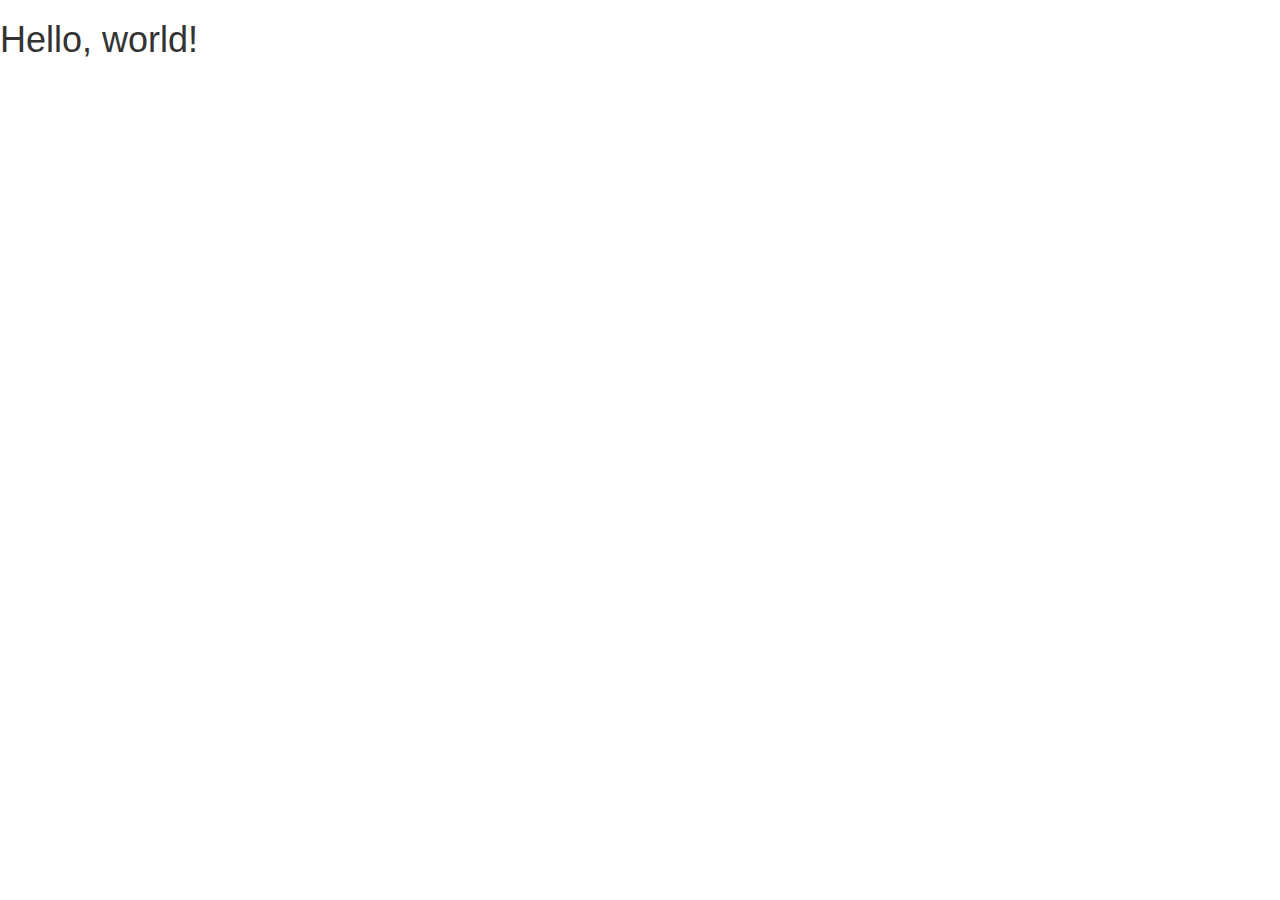
==== index.html @ 155146ff "start bootstrap project" ====
<!DOCTYPE html>
<html lang="en">
  <head>
    <meta charset="utf-8">
    <meta http-equiv="X-UA-Compatible" content="IE=edge">
    <meta name="viewport" content="width=device-width, initial-scale=1">
    <!-- The above 3 meta tags *must* come first in the head; any other head content must come *after* these tags -->
    <title>Bootstrap 101 Template</title>

    <!-- Bootstrap -->
    <link href="css/bootstrap.min.css" rel="stylesheet">

    <!-- HTML5 shim and Respond.js for IE8 support of HTML5 elements and media queries -->
    <!-- WARNING: Respond.js doesn't work if you view the page via file:// -->
    <!--[if lt IE 9]>
      <script src="https://oss.maxcdn.com/html5shiv/3.7.2/html5shiv.min.js"></script>
      <script src="https://oss.maxcdn.com/respond/1.4.2/respond.min.js"></script>
    <![endif]-->
  </head>
  <body>
    <h1>Hello, world!</h1>

    <!-- jQuery (necessary for Bootstrap's JavaScript plugins) -->
    <script src="https://ajax.googleapis.com/ajax/libs/jquery/1.11.3/jquery.min.js"></script>
    <!-- Include all compiled plugins (below), or include individual files as needed -->
    <script src="js/bootstrap.min.js"></script>
  </body>
</html>
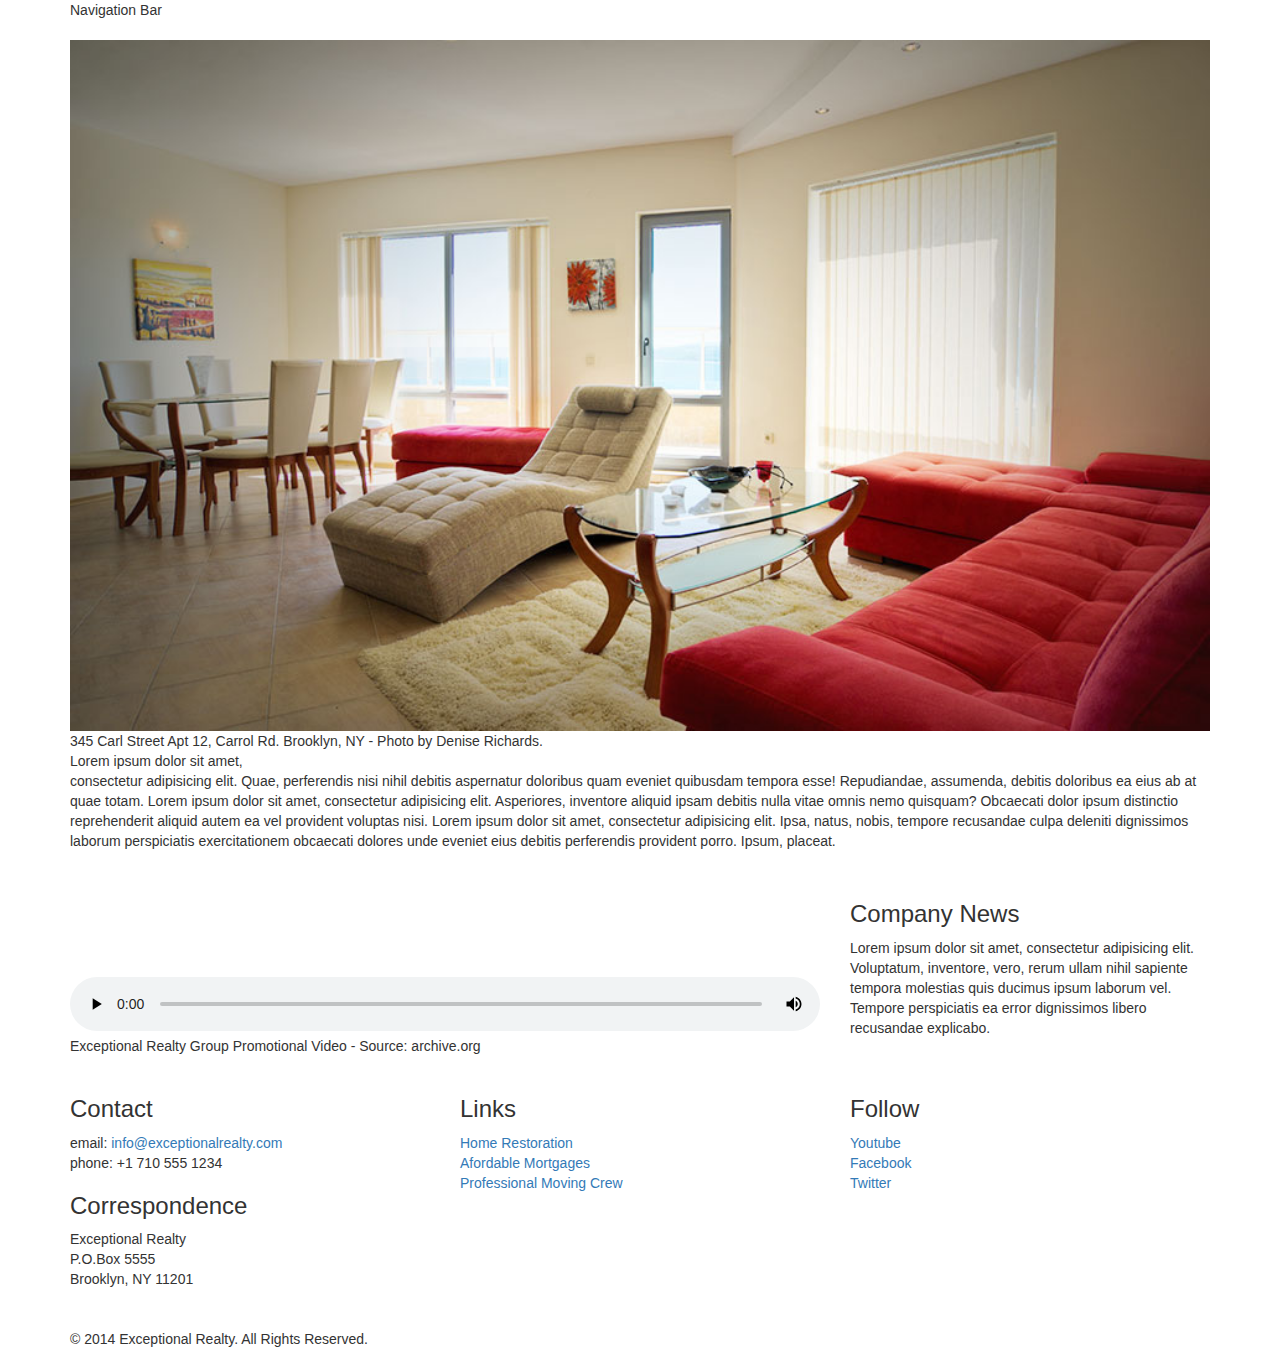
==== commit c8a5f835: "finish layout" ====
--- a/index.html
+++ b/index.html
@@ -5,10 +5,13 @@
     <meta http-equiv="X-UA-Compatible" content="IE=edge">
     <meta name="viewport" content="width=device-width, initial-scale=1">
     <!-- The above 3 meta tags *must* come first in the head; any other head content must come *after* these tags -->
-    <title>Bootstrap 101 Template</title>
+    <title>Exceptional Realty Group - Luxury Homes - About</title>
 
     <!-- Bootstrap -->
     <link href="css/bootstrap.min.css" rel="stylesheet">
+
+    <!--Custome CSS-->
+    <link rel="stylesheet" href="css/style.css">
 
     <!-- HTML5 shim and Respond.js for IE8 support of HTML5 elements and media queries -->
     <!-- WARNING: Respond.js doesn't work if you view the page via file:// -->
@@ -18,7 +21,87 @@
     <![endif]-->
   </head>
   <body>
-    <h1>Hello, world!</h1>
+    <div class="container">
+      <div class="row">
+        <div class="col-sm-12">
+          Navigation Bar
+        </div>
+      </div>
+
+      <div class="row">
+        <div class="col-sm-12">
+          <figure>
+            <img src="images/intro-pic.jpg" alt="A beautiful living room." title="Welcome to Exceptional Realty Group">
+            <figcaption>345 Carl Street Apt 12, Carrol Rd. Brooklyn, NY - Photo by Denise Richards.</figcaption>
+          </figure>
+
+          <p>Lorem ipsum dolor sit amet,<br> consectetur adipisicing elit. Quae, perferendis nisi nihil debitis aspernatur doloribus quam eveniet quibusdam tempora esse! Repudiandae, assumenda, debitis doloribus ea eius ab at quae totam. Lorem ipsum dolor sit amet, consectetur adipisicing elit. Asperiores, inventore aliquid ipsam debitis nulla vitae omnis nemo quisquam? Obcaecati dolor ipsum distinctio reprehenderit aliquid autem ea vel provident voluptas nisi. Lorem ipsum dolor sit amet, consectetur adipisicing elit. Ipsa, natus, nobis, tempore recusandae culpa deleniti dignissimos laborum perspiciatis exercitationem obcaecati dolores unde eveniet eius debitis perferendis provident porro. Ipsum, placeat.</p>
+        </div>
+      </div>
+
+      <div class="row">
+
+        <div class="col-sm-8">
+          <figure>
+            <video controls>
+              <source src="videos/real-estate.mp4" type="video/mp4"> 
+              <source src="videos/real-estate.ogv" type="video/ogg">
+              Your browser does not support HTML5 video. <a href="http://browsehappy.com" target="_blank">Please upgrade your browser</a>.
+            </video>
+            <figcaption>Exceptional Realty Group Promotional Video - Source: archive.org</figcaption>
+          </figure>
+        </div>
+
+        <div class="col-sm-4">
+          <h3>Company News</h3>
+          <p>Lorem ipsum dolor sit amet, consectetur adipisicing elit. Voluptatum, inventore, vero, rerum ullam nihil sapiente tempora molestias quis ducimus ipsum laborum vel. Tempore perspiciatis ea error dignissimos libero recusandae explicabo.</p>
+        </div>
+
+      </div>
+
+      <div class="row">
+
+        <div class="col-sm-4">
+          <h3>Contact</h3>
+          <p>
+            email: <a href="mailto:info@exceptionalrealty.com">info@exceptionalrealty.com</a><br>
+            phone: +1 710 555 1234
+          </p>
+          <h3>Correspondence</h3>
+          <address>
+            Exceptional Realty<br>
+            P.O.Box 5555<br>
+            Brooklyn, NY 11201
+          </address>
+        </div>
+
+        <div class="col-sm-4">
+          <h3>Links</h3>
+          <p>
+            <a href="#" target="_blank">Home Restoration</a><br>
+            <a href="#" target="_blank">Afordable Mortgages</a><br>
+            <a href="#" target="_blank">Professional Moving Crew</a>
+          </p>
+        </div>
+
+        <div class="col-sm-4">
+          <h3>Follow</h3>
+          <p>
+            <a href="#" target="_blank">Youtube</a><br>
+            <a href="#" target="_blank">Facebook</a><br>
+            <a href="#" target="_blank">Twitter</a>
+          </p>
+        </div>
+
+      </div>
+
+      <div class="row">
+        <div class="col-sm-12">
+          &copy; 2014 Exceptional Realty. All Rights Reserved.
+        </div>
+      </div>
+      
+    </div> <!--.container-->
 
     <!-- jQuery (necessary for Bootstrap's JavaScript plugins) -->
     <script src="https://ajax.googleapis.com/ajax/libs/jquery/1.11.3/jquery.min.js"></script>
--- a/css/style.css
+++ b/css/style.css
@@ -0,0 +1,13 @@
+/*/////// MEDIA ////////*/
+
+img, video, audio, iframe, table, form {
+  width: 100%; /* IE */
+  max-width: 100%; /* FF, Safari, Chrome */
+}
+
+
+/*/////// LAYOUT SYTLES ////////*/
+
+.row {
+  margin-bottom: 20px;
+}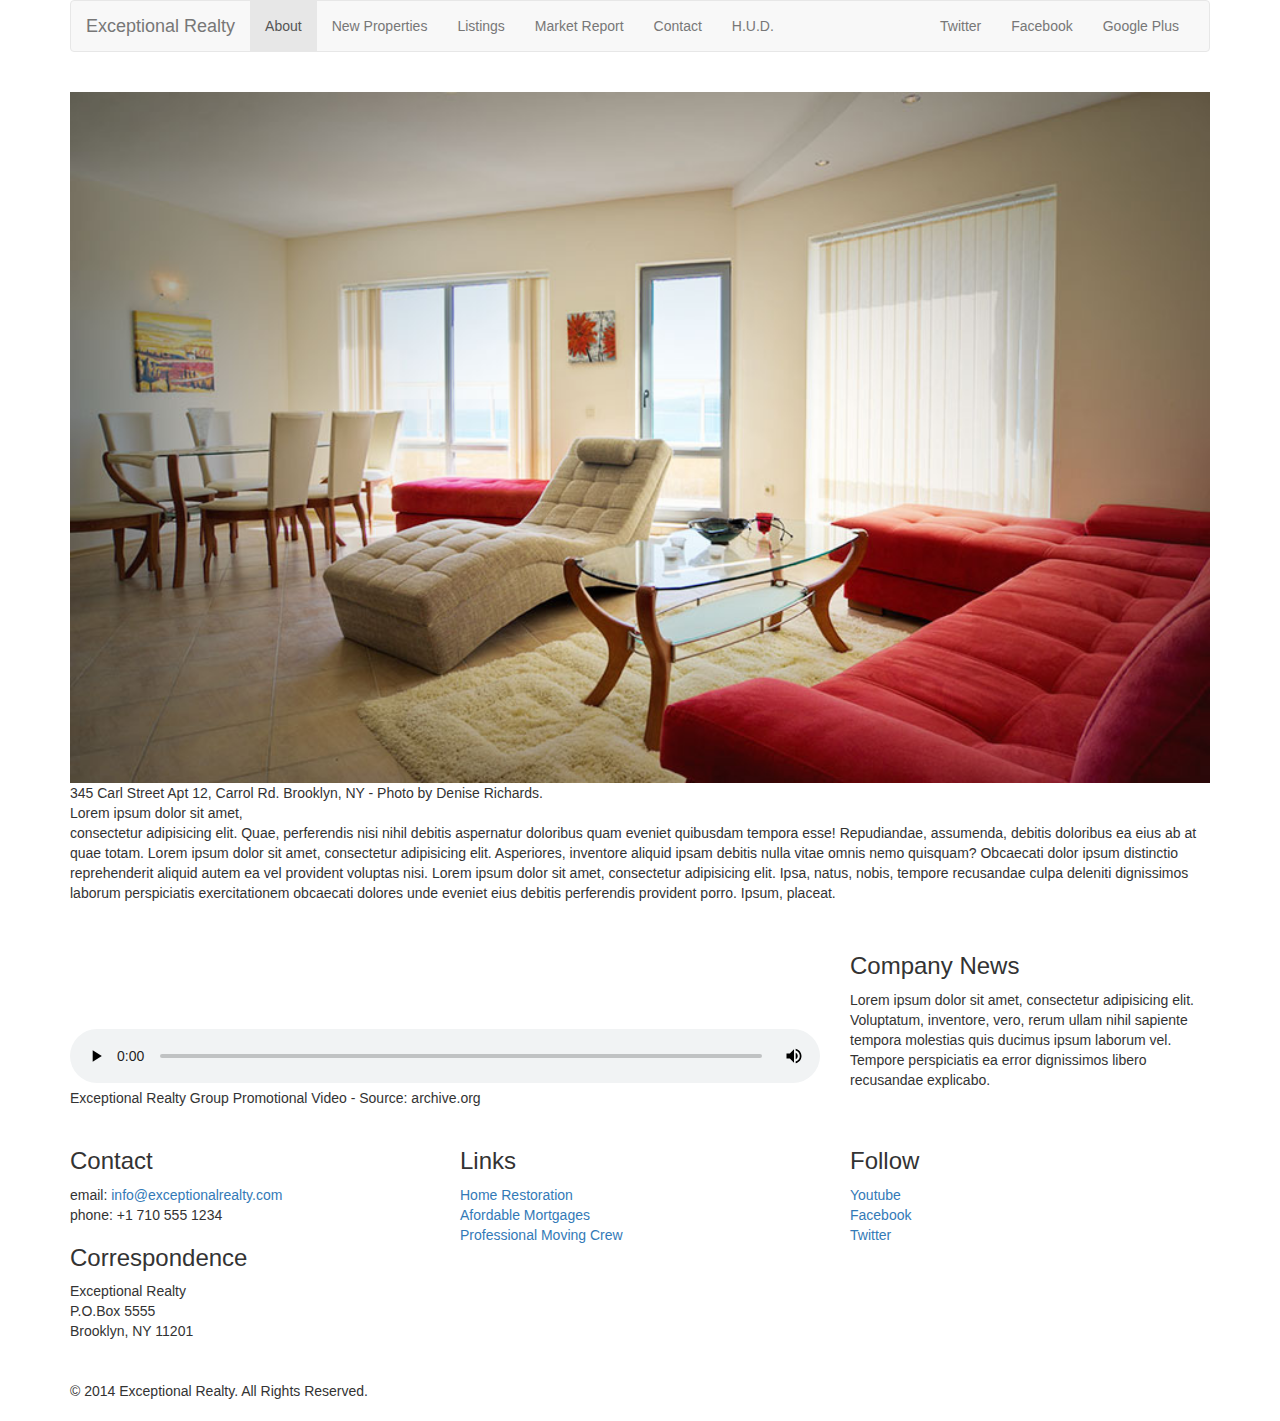
==== commit 9ef5cd46: "finish nav bar" ====
--- a/index.html
+++ b/index.html
@@ -24,7 +24,39 @@
     <div class="container">
       <div class="row">
         <div class="col-sm-12">
-          Navigation Bar
+          <nav class="navbar navbar-default">
+          <div class="container-fluid">
+            <!-- Brand and toggle get grouped for better mobile display -->
+            <div class="navbar-header">
+              <button type="button" class="navbar-toggle collapsed" data-toggle="collapse" data-target="#bs-example-navbar-collapse-1" aria-expanded="false">
+                <span class="sr-only">Toggle navigation</span>
+                <span class="icon-bar"></span>
+                <span class="icon-bar"></span>
+                <span class="icon-bar"></span>
+              </button>
+              <a class="navbar-brand" href="#">Exceptional Realty</a>
+            </div>
+
+            <!-- Collect the nav links, forms, and other content for toggling -->
+            <div class="collapse navbar-collapse" id="bs-example-navbar-collapse-1">
+             <!--main nav links-->
+              <ul class="nav navbar-nav">
+                <li class="active"><a href="#">About<span class="sr-only">(current)</span></a></li>
+                <li><a href="#">New Properties</a></li>
+                <li><a href="#">Listings</a></li>
+                <li><a href="#">Market Report</a></li>
+                <li><a href="#">Contact</a></li>
+                <li><a href="#" target="_blank">H.U.D.</a></li> 
+              </ul>
+              <!--social nav links-->
+              <ul class="nav navbar-nav navbar-right">
+                <li><a class="twit" href="#" title="Twitter">Twitter</a></li>
+                <li><a class="fbook" href="#" title="Facebook">Facebook</a></li>
+                <li><a class="gplus" href="#" title="Google Plus">Google Plus</a></li>
+              </ul>
+            </div><!-- /.navbar-collapse -->
+          </div><!-- /.container-fluid -->
+        </nav>
         </div>
       </div>
 
